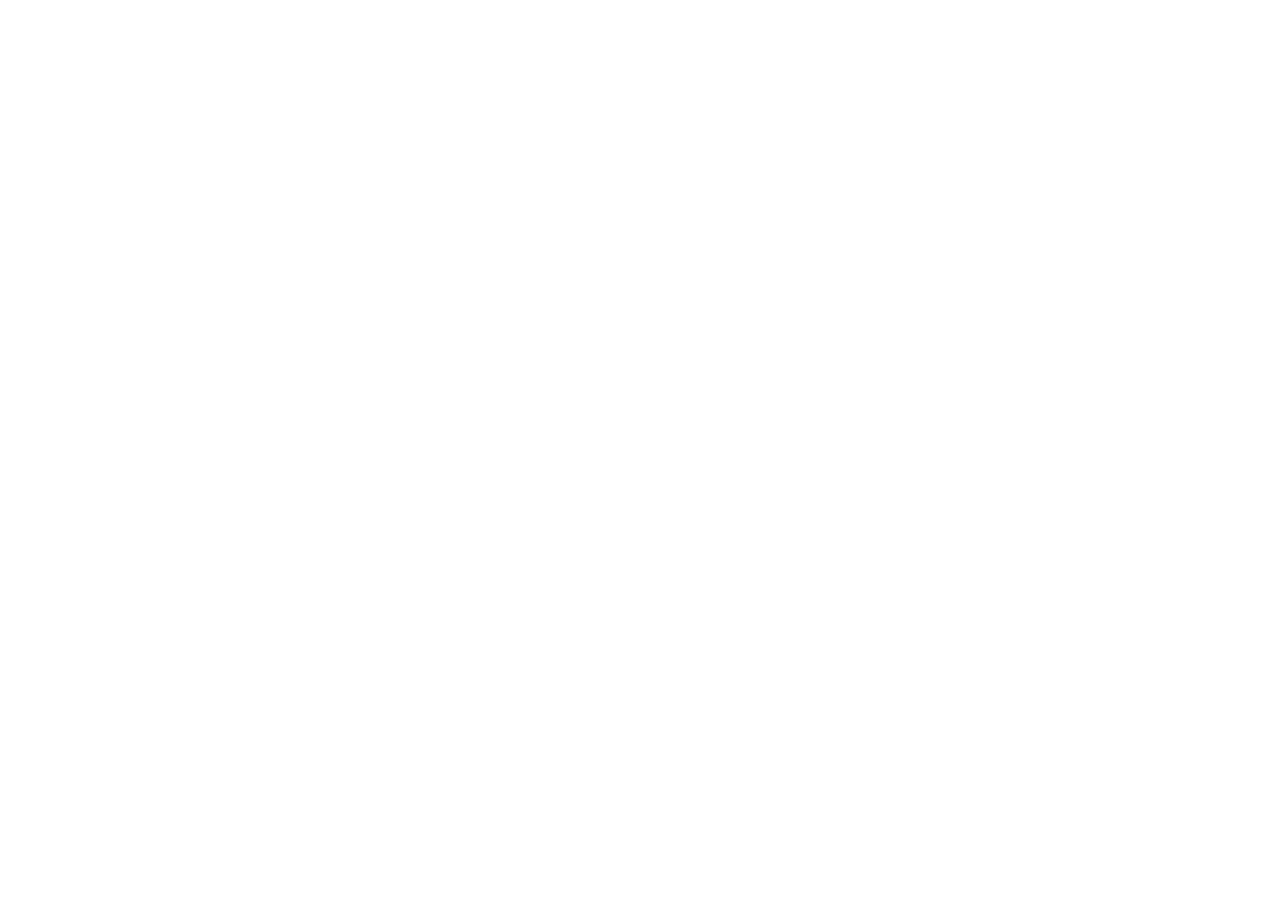
==== indexCecilia.html @ 3c4264d7 "Update indexCecilia.html" ====
<!DOCTYPE html> 
<html lang="en">

<head>
    <meta charset="UTF-8"/>
    <title>Labb 1 - Grupp 6</title>
    <link rel="stylesheet" href="./style.css"/>
</head>

<body>
    <header class="page-header">
        <h1></h1>

    <div class="box"></div>
    
    </header>
</body>


</html>
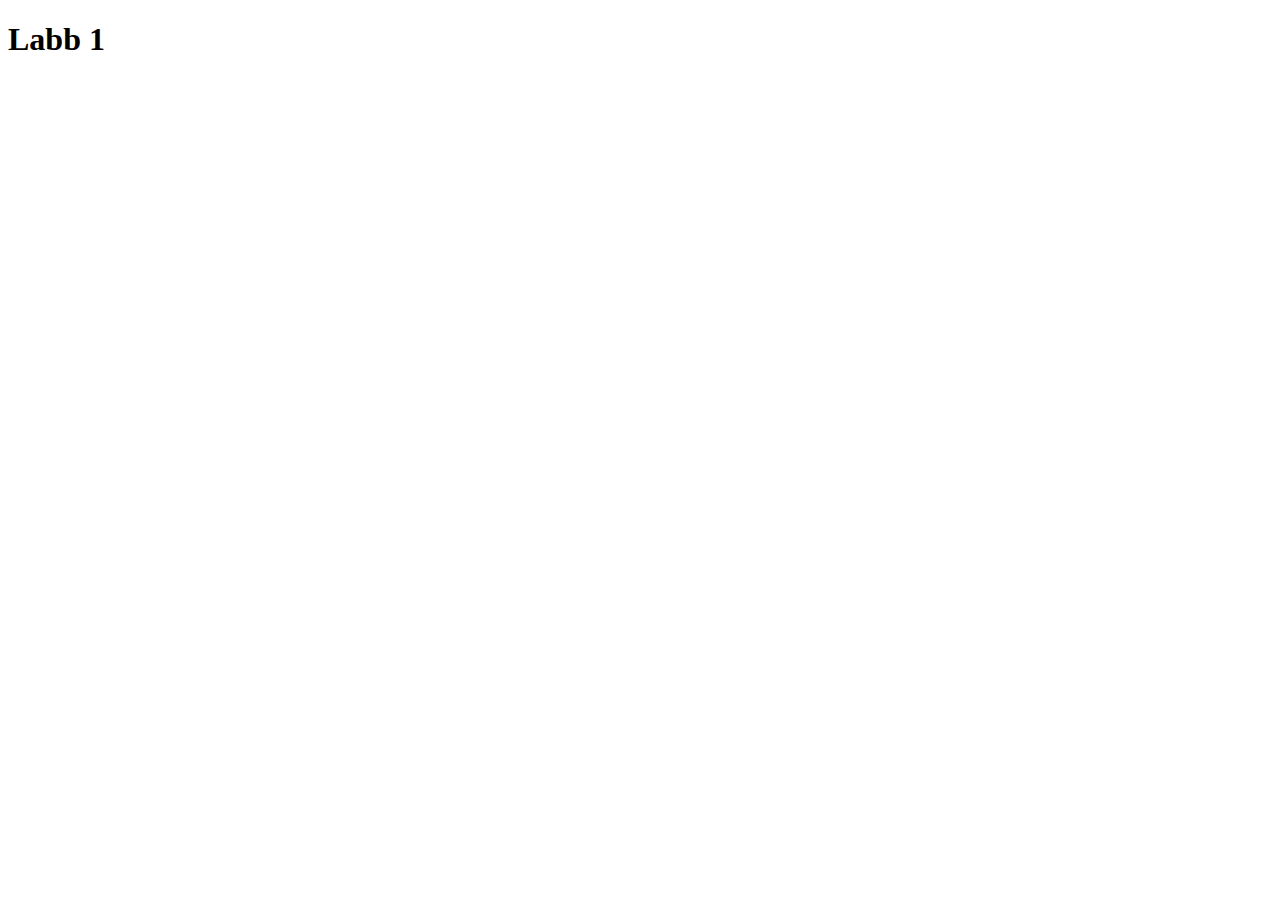
==== commit 24cc5007: "Jaha" ====
--- a/indexCecilia.html
+++ b/indexCecilia.html
@@ -4,15 +4,15 @@
 <head>
     <meta charset="UTF-8"/>
     <title>Labb 1 - Grupp 6</title>
-    <link rel="stylesheet" href="./style.css"/>
+    <link rel="stylesheet" href="./stylesheetCecilia.css"/>
 </head>
 
 <body>
     <header class="page-header">
-        <h1></h1>
+        <h1>Labb 1</h1>
 
     <div class="box"></div>
-    
+
     </header>
 </body>
 
--- a/stylesheetCecilia.css
+++ b/stylesheetCecilia.css
@@ -0,0 +1,3 @@
+.body {
+    background-color: black;
+}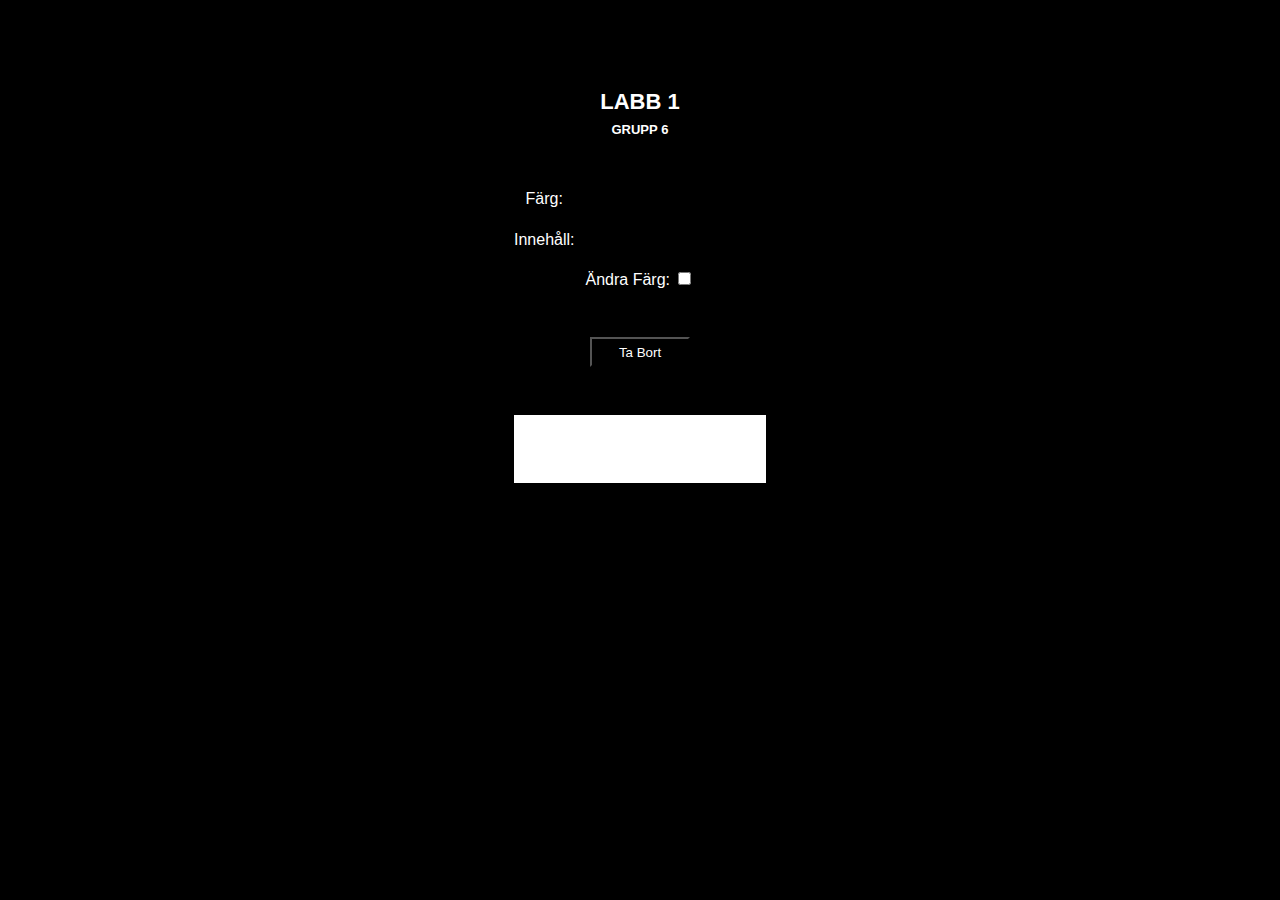
==== commit 1b9d184c: "Uppdatering" ====
--- a/indexCecilia.html
+++ b/indexCecilia.html
@@ -5,16 +5,38 @@
     <meta charset="UTF-8"/>
     <title>Labb 1 - Grupp 6</title>
     <link rel="stylesheet" href="./stylesheetCecilia.css"/>
+    <script src="scriptCecilia.js" defer ></script>
 </head>
 
 <body>
     <header class="page-header">
         <h1>Labb 1</h1>
+        <h3>Grupp 6</h3>
+    </header>
 
-    <div class="box"></div>
+    <div class="box">
+        
+        <div class="box__color">
+            <label for="color">Färg:</label>
+            <input type="text" id="color" name="color" class="textfield">
+        </div>
 
-    </header>
+         <div class="box__content">
+            <label for="content">Innehåll:</label>
+            <input type="text" name="content" id="content" class="textfield">
+        </div>
+        
+        <div class="box__style">
+            <label for="style">Ändra Färg:</label>
+            <input type="checkbox" name="style" id="style" class="checkbox">
+        </div>
+
+        <button id="button" class="button">Ta Bort</button>
+
+        <div id="output"></div>
+
+    </div>
+
 </body>
 
-
 </html>--- a/stylesheetCecilia.css
+++ b/stylesheetCecilia.css
@@ -1,3 +1,65 @@
-.body {
+header {
+    text-align: center;
     background-color: black;
+    font-family:'Segoe UI', Tahoma, Geneva, Verdana, sans-serif;
+    font-variant-caps: all-small-caps;
+    color: white;
+    margin-top: 5rem;
+    margin-bottom: 3rem;
+}
+
+body {
+    text-align: center;
+    background-color: black;
+    font-family:'Segoe UI', Tahoma, Geneva, Verdana, sans-serif;
+    color: white;
+}
+
+h1, h3 {
+    margin: 0;
+    color:white;
+}
+
+.box__color {
+    margin-bottom: 1rem;
+}
+
+.box__content {
+    margin-bottom: 1rem;
+}
+
+.box__style {
+    margin-bottom: 3rem;
+}
+
+.textfield {
+    background-color: black;
+    border-color: white;
+    border-style: solid;
+    color: white;
+    padding: 5px;
+    border: 1px;
+}
+
+.button {
+    width: 100px;
+    height: 30px;
+    background-color: black;
+    color: white;
+    margin-bottom: 3rem;
+}
+
+.button:hover {
+    border: none;
+}
+
+#output {
+    margin-right: 40%;
+    margin-left: 40%;
+    height: 3rem;
+    background-color: white;
+    color: black;
+    border: none;
+    padding: 10px;
+    text-align: center;
 }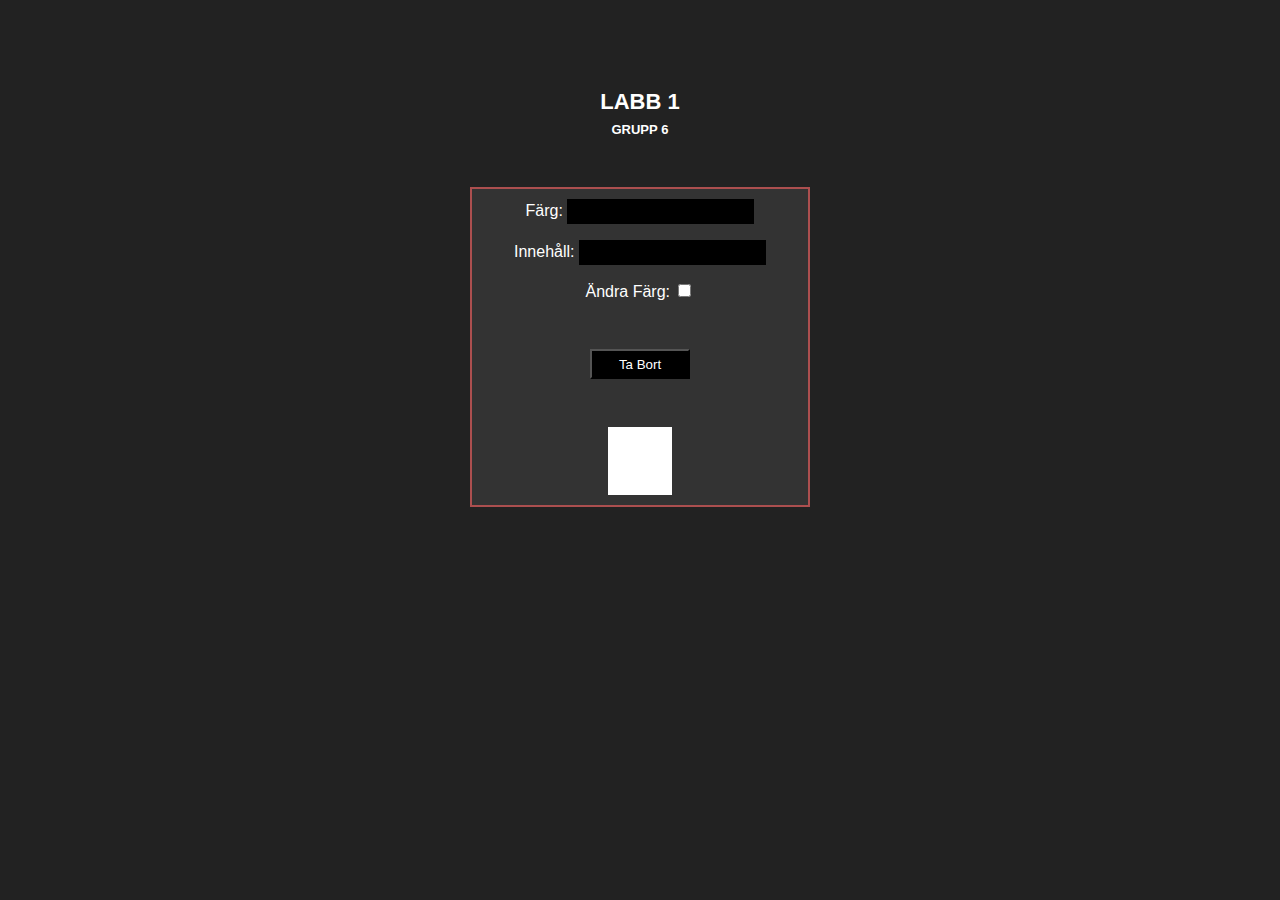
==== commit 381b4ae0: "tror det är klart nu" ====
--- a/indexCecilia.html
+++ b/indexCecilia.html
@@ -1,5 +1,5 @@
 <!DOCTYPE html> 
-<html lang="en">
+<html lang="sv">
 
 <head>
     <meta charset="UTF-8"/>
@@ -9,30 +9,42 @@
 </head>
 
 <body>
+    <!-- Huvudsektion -->
     <header class="page-header">
+        <!-- Labbtitel -->
         <h1>Labb 1</h1>
+        <!-- Gruppinformation -->
         <h3>Grupp 6</h3>
     </header>
 
+    <!-- Huvudsektion för innehåll -->
     <div class="box">
         
+        <!-- Sektion för färginmatning -->
         <div class="box__color">
             <label for="color">Färg:</label>
+            <!-- Inmatning för färg -->
             <input type="text" id="color" name="color" class="textfield">
         </div>
 
-         <div class="box__content">
+        <!-- Sektion för innehållsinmatning -->
+        <div class="box__content">
             <label for="content">Innehåll:</label>
+            <!-- Inmatning för innehåll -->
             <input type="text" name="content" id="content" class="textfield">
         </div>
         
+        <!-- Sektion för checkbox -->
         <div class="box__style">
             <label for="style">Ändra Färg:</label>
+            <!-- Checkbox för att ändra färg -->
             <input type="checkbox" name="style" id="style" class="checkbox">
         </div>
 
+        <!-- Knapp för att ta bort box -->
         <button id="button" class="button">Ta Bort</button>
 
+        <!-- Sektion för output -->
         <div id="output"></div>
 
     </div>
--- a/stylesheetCecilia.css
+++ b/stylesheetCecilia.css
@@ -2,22 +2,42 @@
     text-align: center;
     background-color: black;
     font-family:'Segoe UI', Tahoma, Geneva, Verdana, sans-serif;
+    font-variant-caps: all-small-caps; /* Make text uppercase */
+    color: white;
+    margin-top: 5rem;
+    margin-bottom: 3rem;
+}
+
+body {
+    background-color: #222; /* Overall background color */
+    text-align: center;
+    font-family: 'Segoe UI', Tahoma, Geneva, Verdana, sans-serif;
+    color: white;
+}
+
+h1, h3 {
+    margin: 0; /* Remove default margin */
+    color:white;
+}
+
+.page-header {
+    text-align: center;
+    background-color: #222; 
+    font-family: 'Segoe UI', Tahoma, Geneva, Verdana, sans-serif;
     font-variant-caps: all-small-caps;
     color: white;
     margin-top: 5rem;
     margin-bottom: 3rem;
 }
 
-body {
-    text-align: center;
-    background-color: black;
-    font-family:'Segoe UI', Tahoma, Geneva, Verdana, sans-serif;
-    color: white;
-}
+.box {
+    background-color: #333; 
+    border: 2px solid rgb(172, 79, 79);
+    padding: 10px;
+    width: 25%;
 
-h1, h3 {
-    margin: 0;
-    color:white;
+    margin-left: auto;
+    margin-right: auto;
 }
 
 .box__color {
